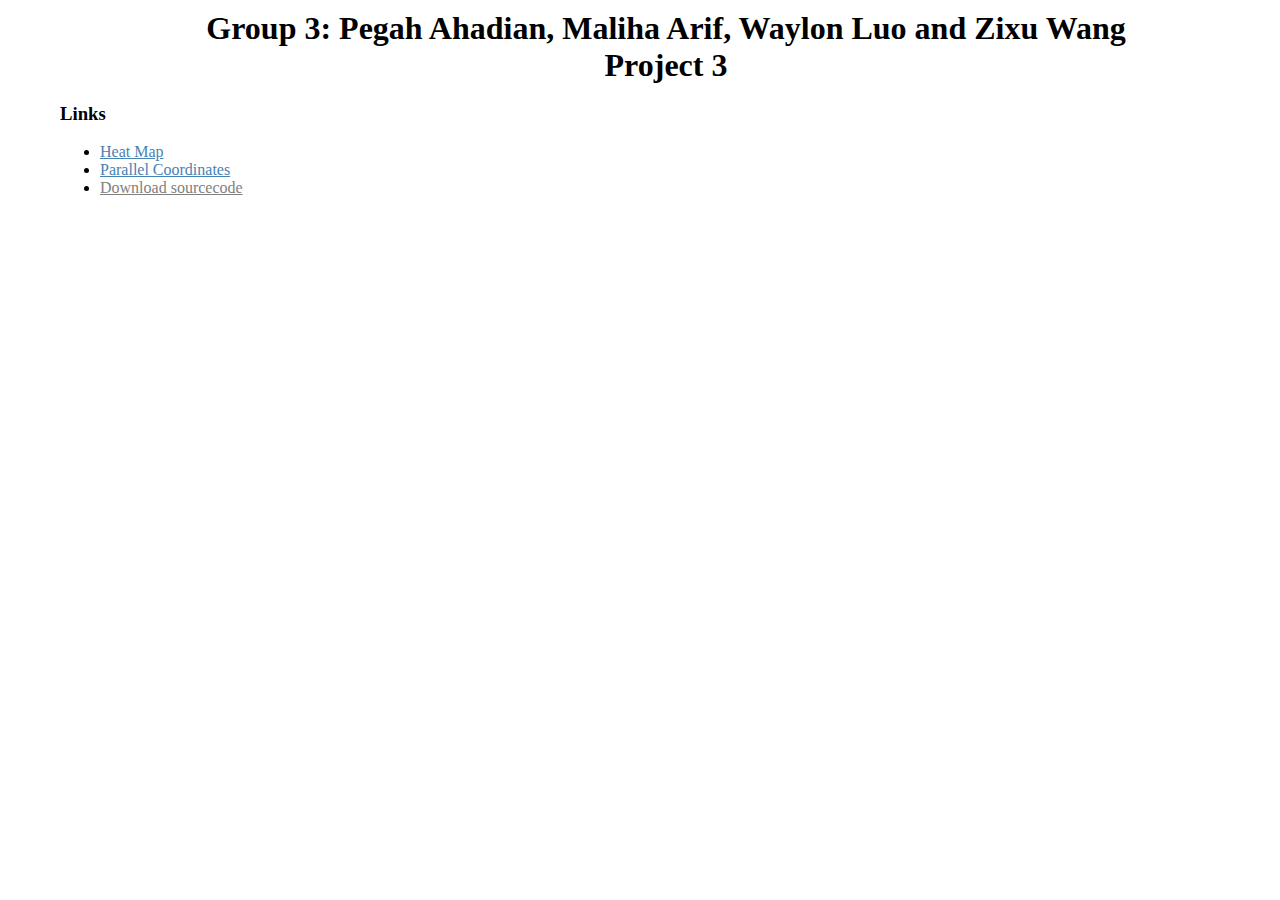
==== heatmap.html @ 7d18bf10 "parallel coordinates added" ====
<!DOCTYPE html>
<html>
    <style>
        html {
        position: relative;
        min-height: 100%;
      }
        body {
            background-color: white;
            font-family: "Arial Narrow";
        font-weight: normal;
        margin-top: 10px;
        margin-bottom: 60px;
        margin-left: 60px;
        }
        .heading{
       font-size: 14px;
       font-weight: normal;
        font-style: italic;
        }
        a:link {
        color: steelblue;
        }
        a:visited {
          color: grey;
        }
        a:hover {
          color: black;
        }
        .btn.active[data-active-class="primary"] {
            color: #fff;
            background-color: DimGrey;
            border-color: #204d74;
        }
        svg {
          font: 10px sans-serif;
        }
    
        .background path {
          fill: none;
          stroke: #ddd;
          shape-rendering: crispEdges;
        }
    
        .foreground path {
          fill: none;
          stroke: steelblue;
        }
    
        .brush .extent {                                         
          fill-opacity: .3;
          stroke: #fff;
          shape-rendering: crispEdges;
        }
    
        .axis line,
        .axis path {
          fill: none;
          stroke: #000;
          shape-rendering: crispEdges;
        }
    
        .axis text {
          text-shadow: 0 1px 0 #fff, 1px 0 0 #fff, 0 -1px 0 #fff, -1px 0 0 #fff;
          cursor: move;
        }
    </style>
<head>
    <meta charset="utf-8">
    <meta name="viewport" content="width=device-width, initial-scale=1">
    <link rel="stylesheet" href="heatmap.css">
</head>
<body><center><font size = 6><b>
    Group 3: Pegah Ahadian, Maliha Arif, Waylon Luo and  Zixu Wang <br>
    Project 3 <br></b></font></center>

    <h3>Links</h3>
	<ul>
	<li>
	<a href="heatmap.html">Heat Map</a>
	</li>
	<li>
	<a href="parallel.html">Parallel Coordinates</a>
	</li>
	<li>
	<a href="">Download sourcecode</a>
	</li>
	</ul>

    <div id="box">
        <div id="heatmap"></div>
    </div> <!-- demobox -->
    <script src="//d3js.org/d3.v3.min.js" charset="utf-8"></script>
    <script src="//d3js.org/d3-queue.v3.min.js"></script>
    <script src="//d3js.org/topojson.v1.min.js"></script>
    <script src="heatmap.js"></script>
</body>
</html>
---- heatmap.css ----
/* Container
/* =============================================== */
#demobox {
    margin: auto; 
    min-height: 310px; 
    min-width: 800px; 
    max-width: 800px; 
    padding-left: 30px; 
    color: #333; }

#tooltip h3 {
        margin:2px;
        font-size:14px;
}
#tooltip {
        position: absolute;           
        background:rgba(255,255,255,1);
        text-align: left;
        border:1px;
        border-radius:5px;
        font: 12px sans-serif;        
        width:auto;
        padding:4px;
        color:black;
        opacity:0;
        pointer-events: none;         
}
#tooltip table{
        table-layout:fixed;
}
#tooltip tr td{
        padding:0;
        margin:0;
}

#heatmap {
  position: relative;
  width: 900px;
  height: 500px;
}

text {
  pointer-events: none;
  font-family: sans-serif;
}

.grandparent text {
  font-weight: bold;
}

rect {
  stroke: #000;
  stroke-width: 1px;
}

rect.parent,
.grandparent rect {
  stroke-width: 0px;
}

.grandparent rect {
  fill: #fff;
}

.grandparent:hover rect {
  fill-opacity: .5;
}

rect.parent {
  cursor: pointer;
}

.children rect.parent {
  cursor: zoom-in;
}

.grandparent rect {
  cursor: zoom-out;
}

rect.parent {
  fill-opacity: .5;
}

rect.parent:hover {
  fill: #bbb;
  fill-opacity: .2;
}

.children rect.parent {
  fill-opacity: 0;
}

.children:hover rect.parent {
  fill-opacity: .2;
}
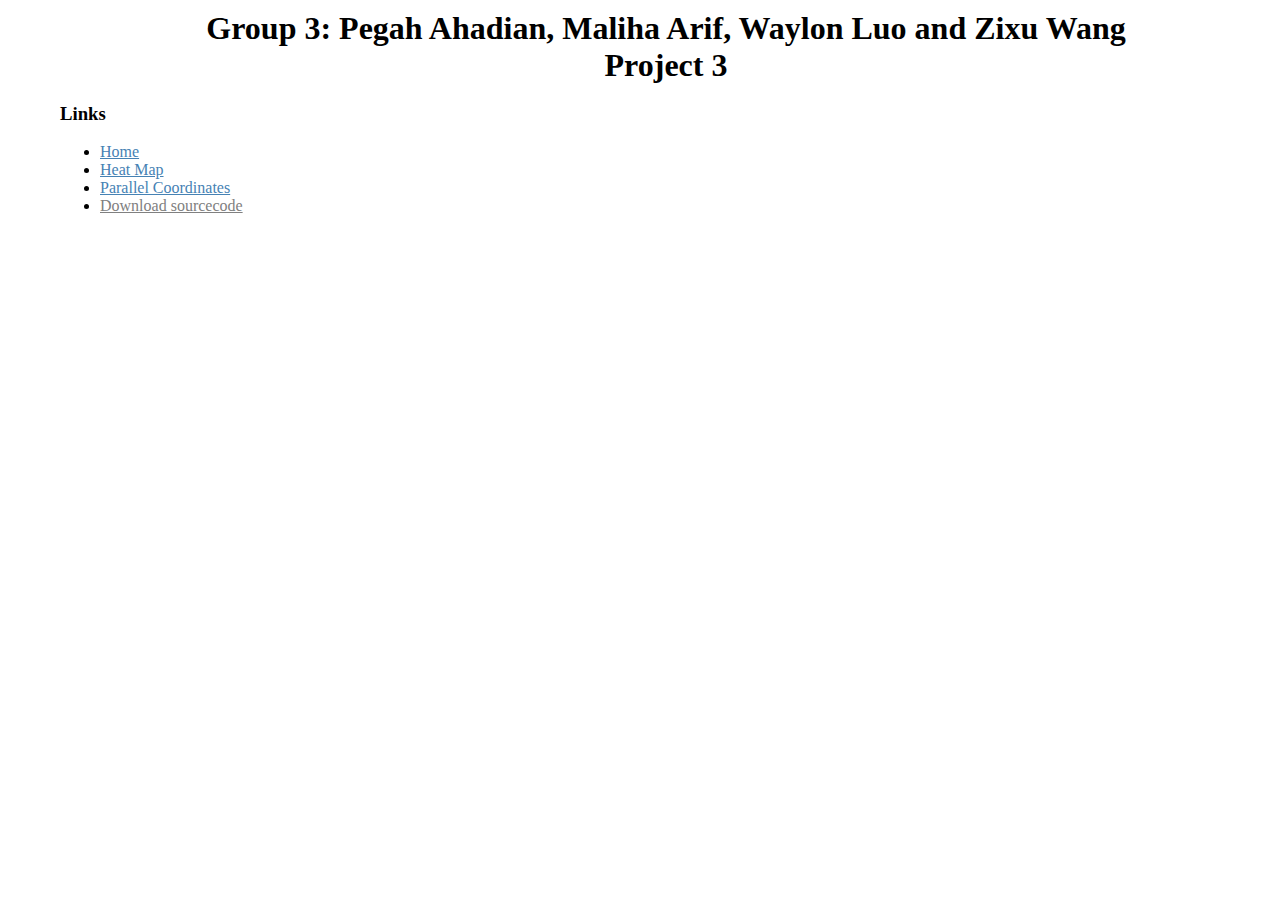
==== commit c3dd881a: "heat map color adjusted" ====
--- a/heatmap.html
+++ b/heatmap.html
@@ -76,20 +76,15 @@
 
     <h3>Links</h3>
 	<ul>
-	<li>
-	<a href="heatmap.html">Heat Map</a>
-	</li>
-	<li>
-	<a href="parallel.html">Parallel Coordinates</a>
-	</li>
-	<li>
-	<a href="">Download sourcecode</a>
-	</li>
+    <li><a href="index.html">Home</a></li>
+	<li><a href="heatmap.html">Heat Map</a></li>
+	<li><a href="parallel.html">Parallel Coordinates</a></li>
+	<li><a href="">Download sourcecode</a></li>
 	</ul>
 
     <div id="box">
         <div id="heatmap"></div>
-    </div> <!-- demobox -->
+    </div> 
     <script src="//d3js.org/d3.v3.min.js" charset="utf-8"></script>
     <script src="//d3js.org/d3-queue.v3.min.js"></script>
     <script src="//d3js.org/topojson.v1.min.js"></script>
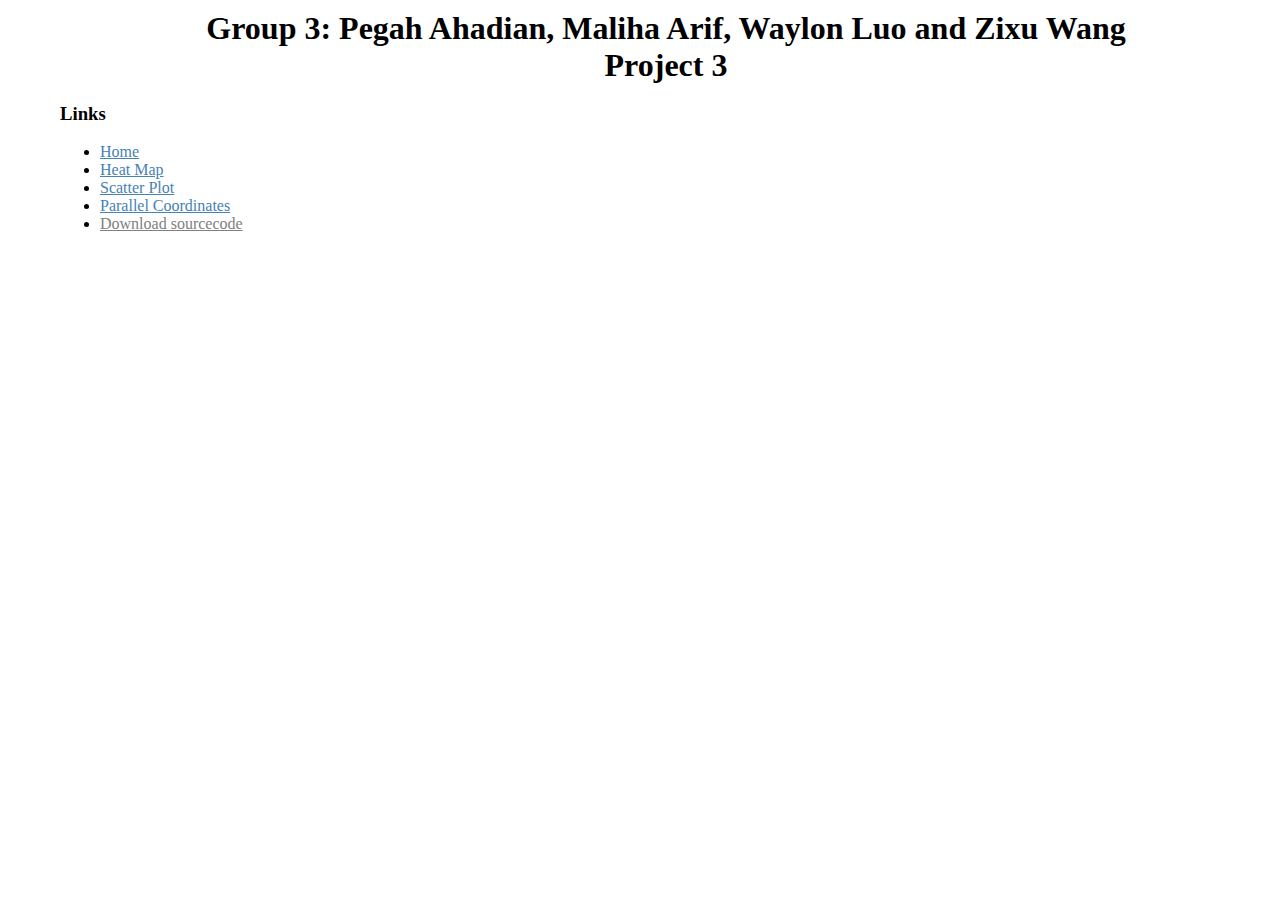
==== commit 57d5fdb7: "scatter plot added" ====
--- a/heatmap.html
+++ b/heatmap.html
@@ -73,14 +73,14 @@
 <body><center><font size = 6><b>
     Group 3: Pegah Ahadian, Maliha Arif, Waylon Luo and  Zixu Wang <br>
     Project 3 <br></b></font></center>
-
     <h3>Links</h3>
-	<ul>
-    <li><a href="index.html">Home</a></li>
-	<li><a href="heatmap.html">Heat Map</a></li>
-	<li><a href="parallel.html">Parallel Coordinates</a></li>
-	<li><a href="">Download sourcecode</a></li>
-	</ul>
+      <ul>
+      <li><a href="index.html">Home</a></li>
+        <li><a href="heatmap.html">Heat Map</a></li>
+      <li><a href="scatterplot.html">Scatter Plot</a></li>
+        <li><a href="parallel.html">Parallel Coordinates</a></li>
+        <li><a href="">Download sourcecode</a></li>
+      </ul>
 
     <div id="box">
         <div id="heatmap"></div>
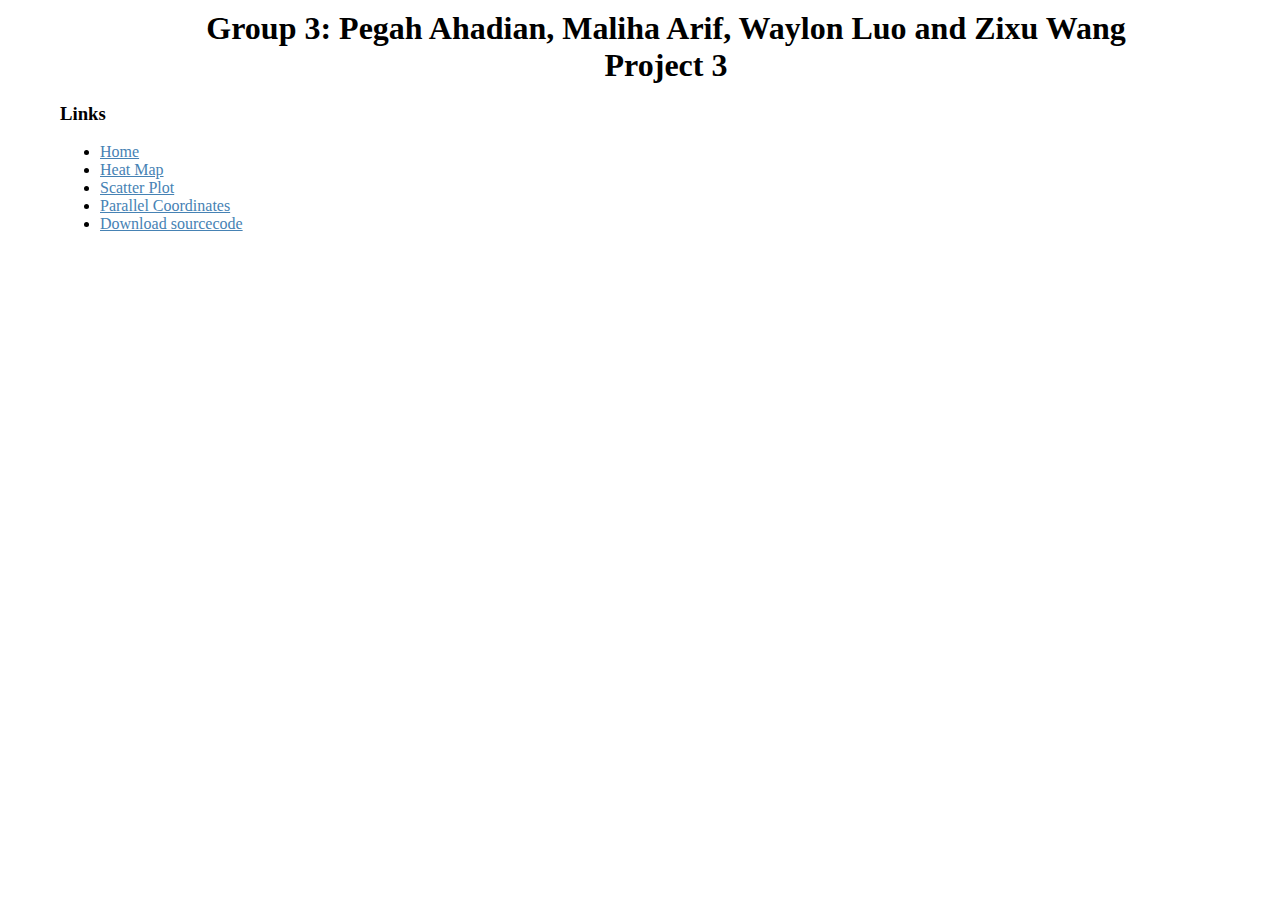
==== commit 90f60dd7: "wrapped up everything" ====
--- a/heatmap.html
+++ b/heatmap.html
@@ -1,74 +1,11 @@
 <!DOCTYPE html>
 <html>
-    <style>
-        html {
-        position: relative;
-        min-height: 100%;
-      }
-        body {
-            background-color: white;
-            font-family: "Arial Narrow";
-        font-weight: normal;
-        margin-top: 10px;
-        margin-bottom: 60px;
-        margin-left: 60px;
-        }
-        .heading{
-       font-size: 14px;
-       font-weight: normal;
-        font-style: italic;
-        }
-        a:link {
-        color: steelblue;
-        }
-        a:visited {
-          color: grey;
-        }
-        a:hover {
-          color: black;
-        }
-        .btn.active[data-active-class="primary"] {
-            color: #fff;
-            background-color: DimGrey;
-            border-color: #204d74;
-        }
-        svg {
-          font: 10px sans-serif;
-        }
-    
-        .background path {
-          fill: none;
-          stroke: #ddd;
-          shape-rendering: crispEdges;
-        }
-    
-        .foreground path {
-          fill: none;
-          stroke: steelblue;
-        }
-    
-        .brush .extent {                                         
-          fill-opacity: .3;
-          stroke: #fff;
-          shape-rendering: crispEdges;
-        }
-    
-        .axis line,
-        .axis path {
-          fill: none;
-          stroke: #000;
-          shape-rendering: crispEdges;
-        }
-    
-        .axis text {
-          text-shadow: 0 1px 0 #fff, 1px 0 0 #fff, 0 -1px 0 #fff, -1px 0 0 #fff;
-          cursor: move;
-        }
-    </style>
 <head>
     <meta charset="utf-8">
     <meta name="viewport" content="width=device-width, initial-scale=1">
-    <link rel="stylesheet" href="heatmap.css">
+    <title>Heat Map</title>
+    <link rel="stylesheet" href="styles.css"></link>
+    <link rel="stylesheet" href="heatmap.css"></link>
 </head>
 <body><center><font size = 6><b>
     Group 3: Pegah Ahadian, Maliha Arif, Waylon Luo and  Zixu Wang <br>
@@ -79,7 +16,7 @@
         <li><a href="heatmap.html">Heat Map</a></li>
       <li><a href="scatterplot.html">Scatter Plot</a></li>
         <li><a href="parallel.html">Parallel Coordinates</a></li>
-        <li><a href="">Download sourcecode</a></li>
+        <li><a href="InfoVis2024.zip">Download sourcecode</a></li>
       </ul>
 
     <div id="box">
--- a/styles.css
+++ b/styles.css
@@ -0,0 +1,71 @@
+html {
+position: relative;
+min-height: 100%;
+}
+body {
+    background-color: white;
+    font-family: "Arial Narrow";
+font-weight: normal;
+margin-top: 10px;
+margin-bottom: 60px;
+margin-left: 60px;
+}
+.heading{
+font-size: 14px;
+font-weight: normal;
+font-style: italic;
+}
+a:link {
+color: steelblue;
+}
+a:visited {
+    color: grey;
+}
+a:hover {
+    color: black;
+}
+.btn.active[data-active-class="primary"] {
+    color: #fff;
+    background-color: DimGrey;
+    border-color: #204d74;
+}
+svg {
+    font: 10px sans-serif;
+}
+
+.background path {
+    fill: none;
+    stroke: #ddd;
+    shape-rendering: crispEdges;
+}
+
+.foreground path {
+    fill: none;
+    stroke: steelblue;
+}
+
+.brush .extent {                                         
+    fill-opacity: .3;
+    stroke: #fff;
+    shape-rendering: crispEdges;
+}
+
+.axis line,
+.axis path {
+    fill: none;
+    stroke: #000;
+    shape-rendering: crispEdges;
+}
+
+.axis text {
+    text-shadow: 0 1px 0 #fff, 1px 0 0 #fff, 0 -1px 0 #fff, -1px 0 0 #fff;
+    cursor: move;
+}
+/* CSS styles for limiting paragraph width */
+.limited-width {
+    max-width: 600px; /* Adjust the value to your desired width */
+    margin: 0 auto; /* Center the paragraph horizontally */
+    padding: 20px; /* Add some padding for readability */
+    font-size: x-large;
+}
+
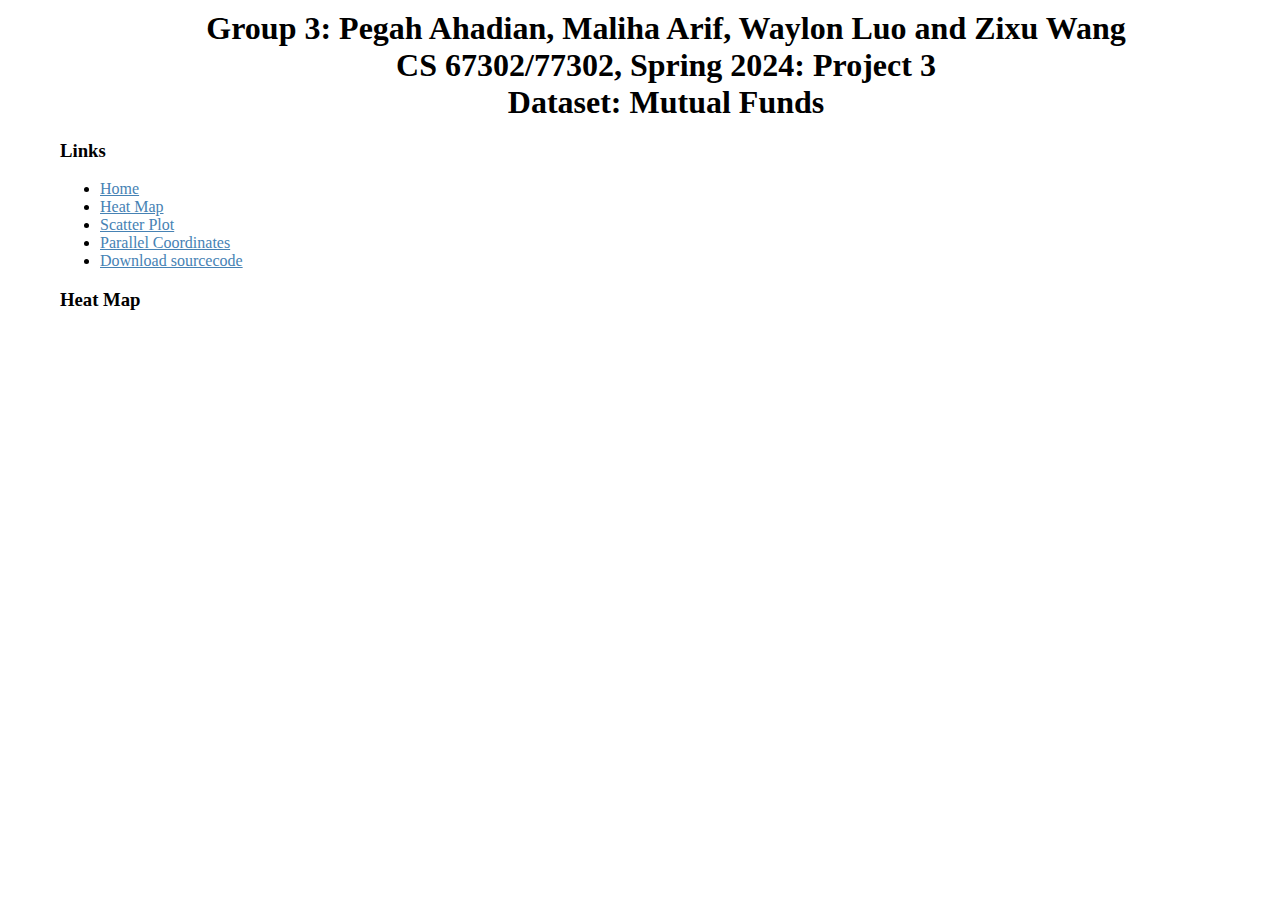
==== commit d19ddcb0: "wrapped up everything one more time" ====
--- a/heatmap.html
+++ b/heatmap.html
@@ -9,7 +9,7 @@
 </head>
 <body><center><font size = 6><b>
     Group 3: Pegah Ahadian, Maliha Arif, Waylon Luo and  Zixu Wang <br>
-    Project 3 <br></b></font></center>
+    CS 67302/77302, Spring 2024: Project 3 <br>Dataset: Mutual Funds</b></font></center>
     <h3>Links</h3>
       <ul>
       <li><a href="index.html">Home</a></li>
@@ -18,7 +18,7 @@
         <li><a href="parallel.html">Parallel Coordinates</a></li>
         <li><a href="InfoVis2024.zip">Download sourcecode</a></li>
       </ul>
-
+      <h3>Heat Map</h3>
     <div id="box">
         <div id="heatmap"></div>
     </div> 
